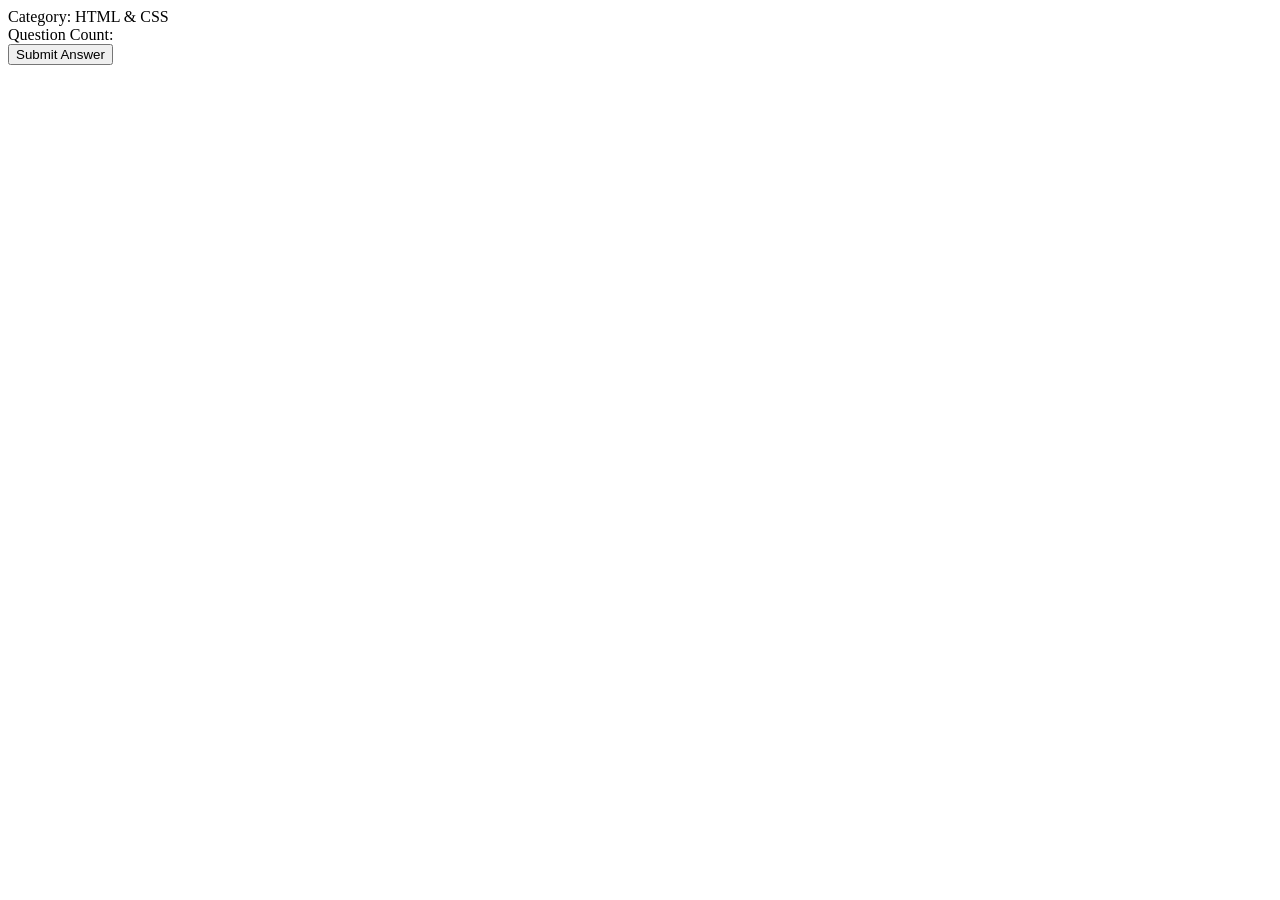
==== index.html @ 05554faf "تعديلات على المشروع" ====
<!DOCTYPE html>
<html lang="en">

<head>
    <meta charset="UTF-8">
    <meta name="viewport" content="width=device-width, initial-scale=1.0">
    <title>Quiz App</title>
    <link rel="stylesheet" href="quiz.css">
</head>

<body>
    <div class="quiz-app">
        <div class="quiz-info">
            <div class="category">Category: <span>HTML & CSS</span></div>
            <div class="count">Question Count: <span></span></div>
        </div>
        <div class="quiz-area">

        </div>
        <div class="answers-area">

        </div>
        <button class="submit-btn">Submit Answer</button>
        <div class="bullets">
            <div class="spans">

            </div>
            <div class="countdown">

            </div>
        </div>
        <div class="result">

        </div>
    </div>

    <script src="quiz.js"></script>
</body>

</html>
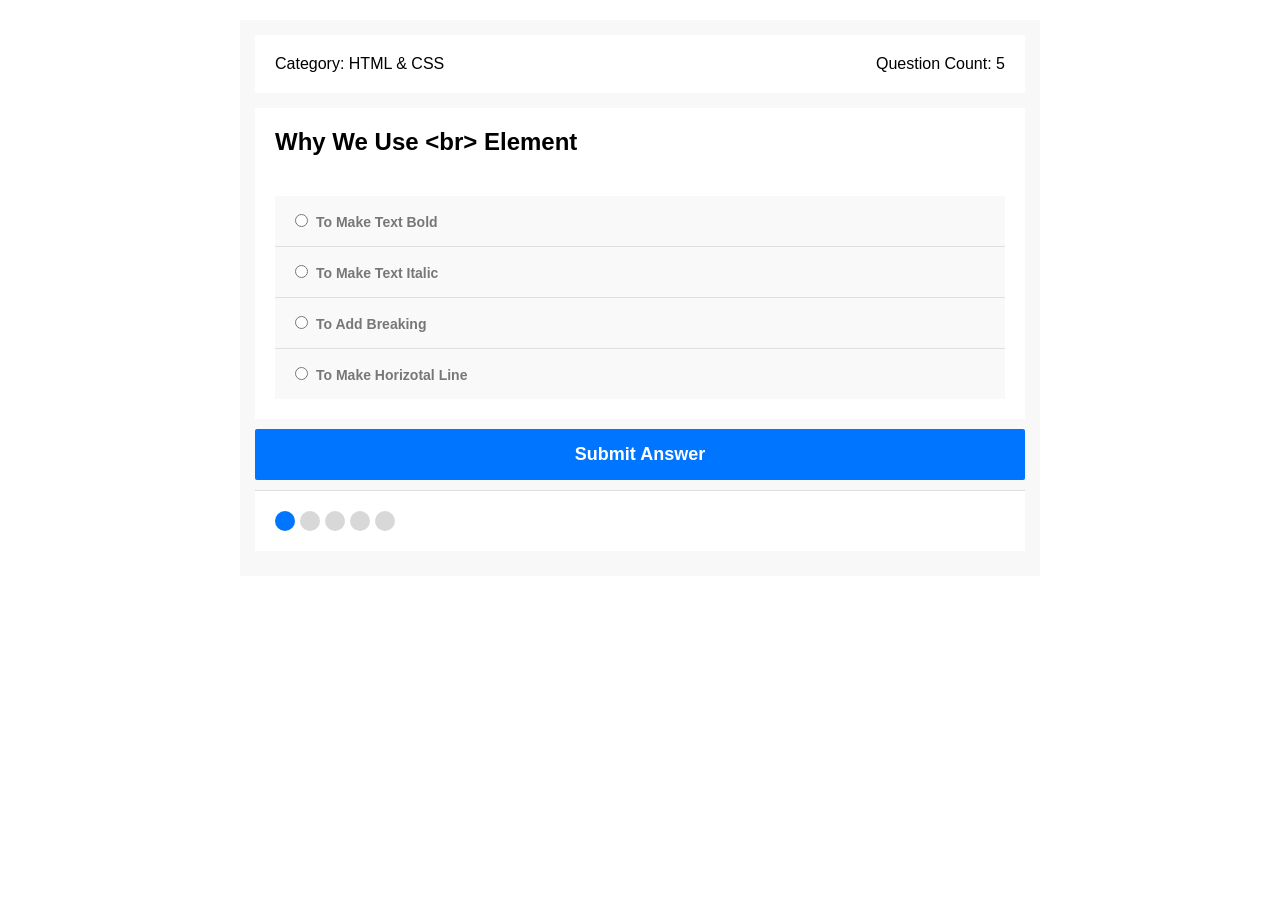
==== commit e726ce52: "تعديلات على المشروع" ====
--- a/index.html
+++ b/index.html
@@ -5,7 +5,7 @@
     <meta charset="UTF-8">
     <meta name="viewport" content="width=device-width, initial-scale=1.0">
     <title>Quiz App</title>
-    <link rel="stylesheet" href="quiz.css">
+    <link rel="stylesheet" href="Quiz.css">
 </head>
 
 <body>
@@ -34,7 +34,7 @@
         </div>
     </div>
 
-    <script src="quiz.js"></script>
+    <script src="Quiz.js"></script>
 </body>
 
-</html>
+</html>
--- a/Quiz.css
+++ b/Quiz.css
@@ -0,0 +1,125 @@
+* {
+    box-sizing: border-box;
+}
+
+body {
+    font-family: Tahoma, Arial;
+}
+
+.quiz-app {
+    margin: 20px auto;
+    width: 800px;
+    background-color: #f8f8f8;
+    padding: 15px;
+}
+
+.quiz-app .quiz-info {
+    display: flex;
+    background-color: #fff;
+    padding: 20px;
+}
+
+.quiz-app .quiz-app .category {
+    flex: 1;
+}
+
+.quiz-app .quiz-info .count {
+    flex: 1;
+    text-align: right;
+}
+
+.quiz-app .quiz-area {
+    background-color: #fff;
+    padding: 20px;
+    margin-top: 15px;
+}
+
+.quiz-app .quiz-area h2 {
+    margin: 0;
+}
+
+.quiz-app .answers-area {
+    background-color: white;
+    padding: 20px;
+}
+
+.quiz-app .answers-area .answer {
+    background-color: #f9f9f9;
+    padding: 15px;
+}
+
+.quiz-app .answers-area .answer:not(:last-child) {
+    border-bottom: 1px solid #dfdfdf;
+}
+
+.quiz-app .answers-area .answer input[type="Radio"]:checked+label {
+    color: #0075ff;
+}
+
+.quiz-app .answers-area .answer label {
+    cursor: pointer;
+    font-weight: bold;
+    color: #777;
+    font-size: 14px;
+    margin-left: 5px;
+    position: relative;
+    top: -2;
+}
+
+.quiz-app .submit-btn {
+    background-color: #0075ff;
+    display: block;
+    width: 100%;
+    padding: 15px;
+    border: none;
+    color: #fff;
+    font-weight: bold;
+    font-size: 18px;
+    cursor: pointer;
+    border-radius: 2px;
+    margin: 10px 0;
+}
+
+.quiz-app .bullets {
+    border-top: 1px solid #dfdfdf;
+    background-color: #fff;
+    display: flex;
+    padding: 20px;
+}
+
+.quiz-app .bullets .spans {
+    flex: 1;
+    display: flex;
+}
+
+.quiz-app .bullets .spans span {
+    width: 20px;
+    height: 20px;
+    background-color: #d8d8d8;
+    margin-right: 5px;
+    border-radius: 50%;
+}
+
+.quiz-app .bullets .spans span.on {
+    background-color: #0075ff;
+}
+
+.quiz-app .result {
+    margin-top: 10px;
+}
+
+.quiz-app .result span {
+    font-weight: bold;
+}
+
+.quiz-app .result span.bad {
+    color: #dc0a0a;
+}
+
+.quiz-app .result span.good {
+    color: #009688;
+}
+
+.quiz-app .result span.perfect {
+    color: #0075ff;
+}
